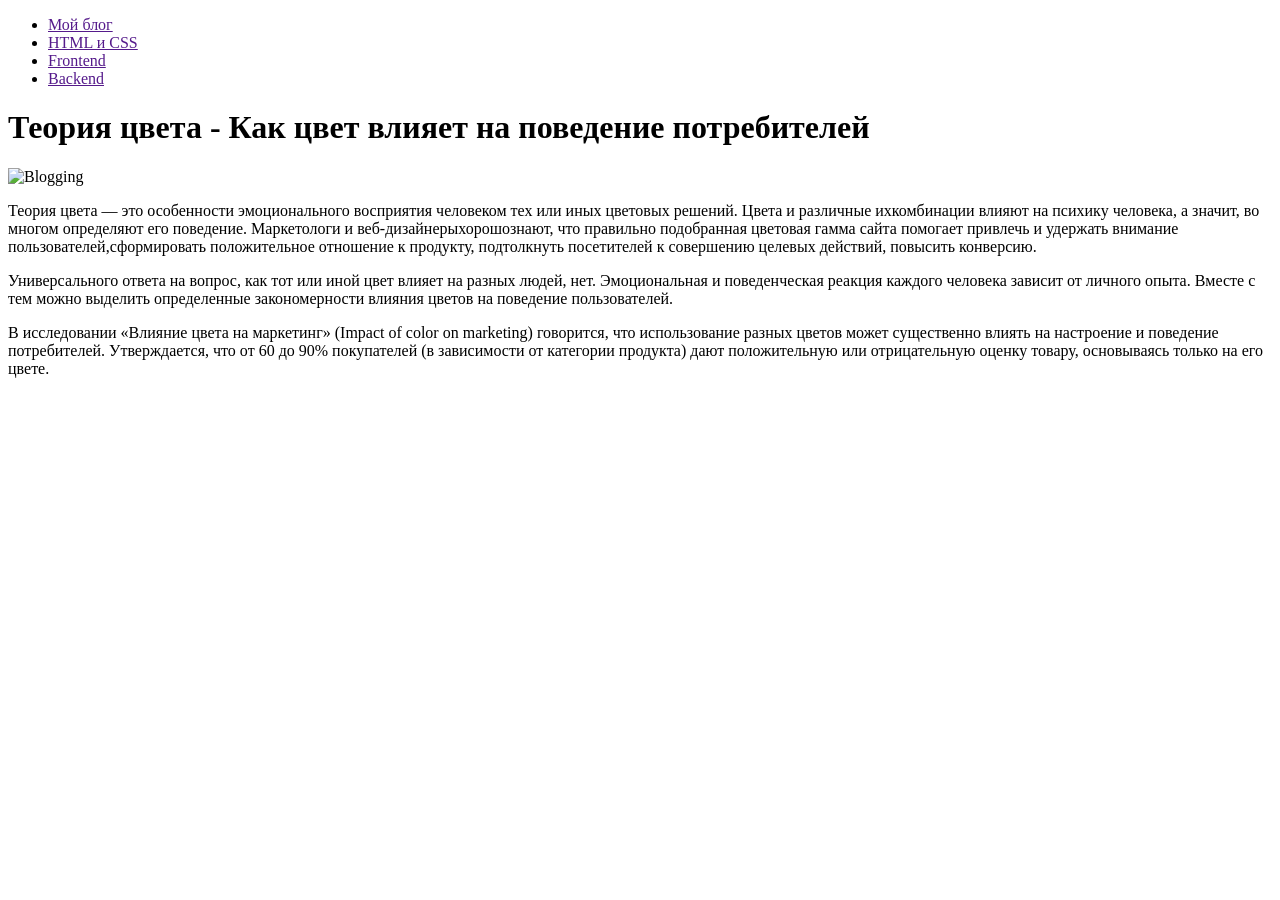
==== index.html @ 6423ac16 "Сделал ДЗ" ====
<!DOCTYPE html>
<html lang="en">

<head>
    <meta charset="UTF-8">
    <meta http-equiv="X-UA-Compatible" content="IE=edge">
    <meta name="viewport" content="width=device-width, initial-scale=1.0">
    <title>Blog-1</title>
</head>

<body>
    <ul>
        <li>
            <a href="">Мой блог</a>
        </li>
        <li>
            <a href="">HTML и CSS</a>
        </li>
        <li>
            <a href="">Frontend</a>
        </li>
        <li>
            <a href="">Backend</a>
        </li>
    </ul>

    <h1>Теория цвета - Как цвет влияет на поведение потребителей</h1>

    <img src="./img/blog.jpg" alt="Blogging">

    <p>Теория цвета — это особенности эмоционального восприятия человеком тех или иных цветовых решений. Цвета и
        различные ихкомбинации влияют на психику человека, а значит, во многом определяют его поведение. Маркетологи и
        веб-дизайнерыхорошознают, что правильно подобранная цветовая гамма сайта помогает привлечь и удержать внимание
        пользователей,сформировать положительное отношение к продукту, подтолкнуть посетителей к совершению целевых
        действий, повысить конверсию.
    </p>

    <p>Универсального ответа на вопрос, как тот или иной цвет влияет на разных людей, нет. Эмоциональная и поведенческая
        реакция каждого человека зависит от личного опыта. Вместе с тем можно выделить определенные закономерности
        влияния цветов на поведение пользователей.
    </p>

    <p>В исследовании «Влияние цвета на маркетинг» (Impact of color on marketing) говорится, что использование разных
        цветов
        может существенно влиять на настроение и поведение потребителей. Утверждается, что от 60 до 90% покупателей (в
        зависимости от категории продукта) дают положительную или отрицательную оценку товару, основываясь только на его
        цвете.
    </p>
</body>

</html>
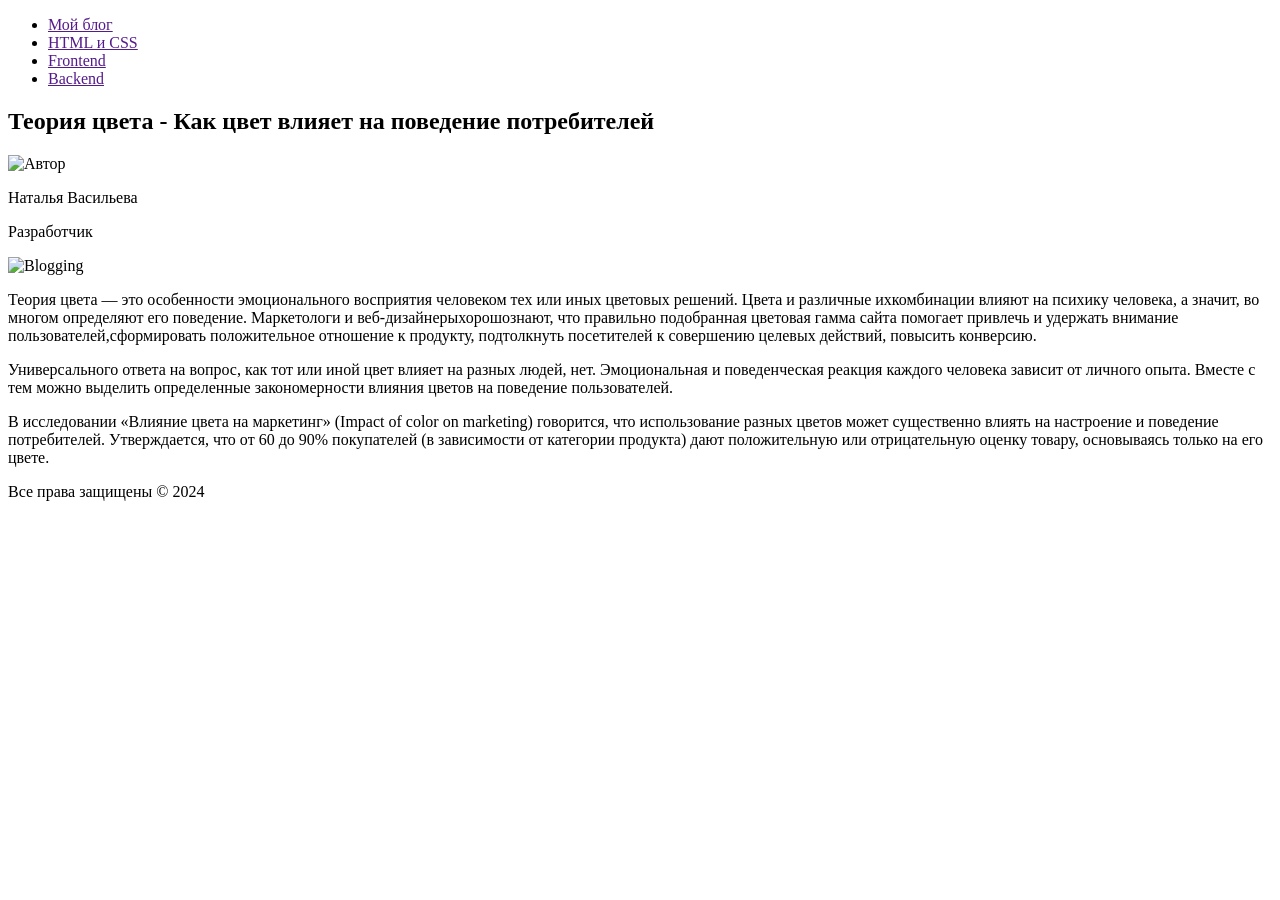
==== commit e0f05a29: "добавил семантические теги" ====
--- a/index.html
+++ b/index.html
@@ -9,43 +9,77 @@
 </head>
 
 <body>
-    <ul>
-        <li>
-            <a href="">Мой блог</a>
-        </li>
-        <li>
-            <a href="">HTML и CSS</a>
-        </li>
-        <li>
-            <a href="">Frontend</a>
-        </li>
-        <li>
-            <a href="">Backend</a>
-        </li>
-    </ul>
+    <header>
+        <nav>
+            <ul>
+                <li>
+                    <a href="">Мой блог</a>
+                </li>
+                <li>
+                    <a href="">HTML и CSS</a>
+                </li>
+                <li>
+                    <a href="">Frontend</a>
+                </li>
+                <li>
+                    <a href="">Backend</a>
+                </li>
+            </ul>
+        </nav>
+    </header>
 
-    <h1>Теория цвета - Как цвет влияет на поведение потребителей</h1>
+    <main>
+        <section>
+            <h1>Теория цвета - Как цвет влияет на поведение потребителей</h1>
+            <div>
+                <img src="./img/person.png" alt="Автор">
+                <div>
+                    <p>Наталья Васильева</p>
+                    <p>Разработчик</p>
+                </div>
+            </div>
 
-    <img src="./img/blog.jpg" alt="Blogging">
+            <img src="./img/blog.jpg" alt="Blogging">
 
-    <p>Теория цвета — это особенности эмоционального восприятия человеком тех или иных цветовых решений. Цвета и
-        различные ихкомбинации влияют на психику человека, а значит, во многом определяют его поведение. Маркетологи и
-        веб-дизайнерыхорошознают, что правильно подобранная цветовая гамма сайта помогает привлечь и удержать внимание
-        пользователей,сформировать положительное отношение к продукту, подтолкнуть посетителей к совершению целевых
-        действий, повысить конверсию.
-    </p>
+            <div>
+                <p>Теория цвета — это особенности эмоционального восприятия человеком тех или иных цветовых решений.
+                    Цвета и
+                    различные ихкомбинации влияют на психику человека, а значит, во многом определяют его поведение.
+                    Маркетологи
+                    и
+                    веб-дизайнерыхорошознают, что правильно подобранная цветовая гамма сайта помогает привлечь и
+                    удержать
+                    внимание
+                    пользователей,сформировать положительное отношение к продукту, подтолкнуть посетителей к совершению
+                    целевых
+                    действий, повысить конверсию.
+                </p>
 
-    <p>Универсального ответа на вопрос, как тот или иной цвет влияет на разных людей, нет. Эмоциональная и поведенческая
-        реакция каждого человека зависит от личного опыта. Вместе с тем можно выделить определенные закономерности
-        влияния цветов на поведение пользователей.
-    </p>
+                <p>Универсального ответа на вопрос, как тот или иной цвет влияет на разных людей, нет. Эмоциональная и
+                    поведенческая
+                    реакция каждого человека зависит от личного опыта. Вместе с тем можно выделить определенные
+                    закономерности
+                    влияния цветов на поведение пользователей.
+                </p>
 
-    <p>В исследовании «Влияние цвета на маркетинг» (Impact of color on marketing) говорится, что использование разных
-        цветов
-        может существенно влиять на настроение и поведение потребителей. Утверждается, что от 60 до 90% покупателей (в
-        зависимости от категории продукта) дают положительную или отрицательную оценку товару, основываясь только на его
-        цвете.
-    </p>
+                <p>В исследовании «Влияние цвета на маркетинг» (Impact of color on marketing) говорится, что
+                    использование
+                    разных
+                    цветов
+                    может существенно влиять на настроение и поведение потребителей. Утверждается, что от 60 до 90%
+                    покупателей
+                    (в
+                    зависимости от категории продукта) дают положительную или отрицательную оценку товару, основываясь
+                    только на
+                    его
+                    цвете.
+                </p>
+            </div>
+        </section>
+    </main>
+    <footer>
+        <p>Все права защищены &copy; 2024</p>
+    </footer>
 </body>
 
 </html>
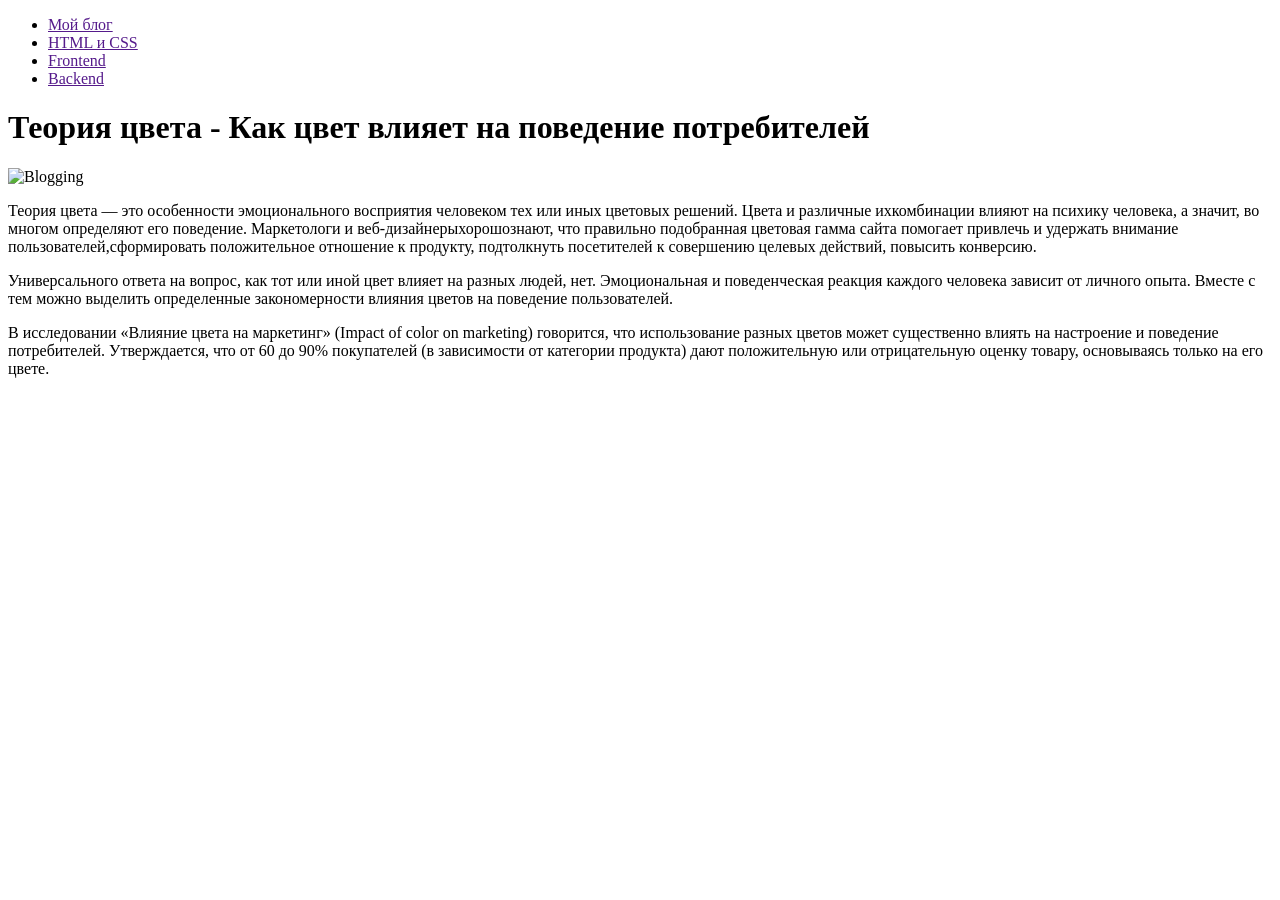
==== commit be3726d0: "Merge 7f524b1ceba0c4d3f1470aa555055e6d8a66299e into 390041bbcd8fca987355b8ab77621593ad2ec090" ====
--- a/index.html
+++ b/index.html
@@ -9,77 +9,43 @@
 </head>
 
 <body>
-    <header>
-        <nav>
-            <ul>
-                <li>
-                    <a href="">Мой блог</a>
-                </li>
-                <li>
-                    <a href="">HTML и CSS</a>
-                </li>
-                <li>
-                    <a href="">Frontend</a>
-                </li>
-                <li>
-                    <a href="">Backend</a>
-                </li>
-            </ul>
-        </nav>
-    </header>
+    <ul>
+        <li>
+            <a href="">Мой блог</a>
+        </li>
+        <li>
+            <a href="">HTML и CSS</a>
+        </li>
+        <li>
+            <a href="">Frontend</a>
+        </li>
+        <li>
+            <a href="">Backend</a>
+        </li>
+    </ul>
 
-    <main>
-        <section>
-            <h1>Теория цвета - Как цвет влияет на поведение потребителей</h1>
-            <div>
-                <img src="./img/person.png" alt="Автор">
-                <div>
-                    <p>Наталья Васильева</p>
-                    <p>Разработчик</p>
-                </div>
-            </div>
+    <h1>Теория цвета - Как цвет влияет на поведение потребителей</h1>
 
-            <img src="./img/blog.jpg" alt="Blogging">
+    <img src="./img/blog.jpg" alt="Blogging">
 
-            <div>
-                <p>Теория цвета — это особенности эмоционального восприятия человеком тех или иных цветовых решений.
-                    Цвета и
-                    различные ихкомбинации влияют на психику человека, а значит, во многом определяют его поведение.
-                    Маркетологи
-                    и
-                    веб-дизайнерыхорошознают, что правильно подобранная цветовая гамма сайта помогает привлечь и
-                    удержать
-                    внимание
-                    пользователей,сформировать положительное отношение к продукту, подтолкнуть посетителей к совершению
-                    целевых
-                    действий, повысить конверсию.
-                </p>
+    <p>Теория цвета — это особенности эмоционального восприятия человеком тех или иных цветовых решений. Цвета и
+        различные ихкомбинации влияют на психику человека, а значит, во многом определяют его поведение. Маркетологи и
+        веб-дизайнерыхорошознают, что правильно подобранная цветовая гамма сайта помогает привлечь и удержать внимание
+        пользователей,сформировать положительное отношение к продукту, подтолкнуть посетителей к совершению целевых
+        действий, повысить конверсию.
+    </p>
 
-                <p>Универсального ответа на вопрос, как тот или иной цвет влияет на разных людей, нет. Эмоциональная и
-                    поведенческая
-                    реакция каждого человека зависит от личного опыта. Вместе с тем можно выделить определенные
-                    закономерности
-                    влияния цветов на поведение пользователей.
-                </p>
+    <p>Универсального ответа на вопрос, как тот или иной цвет влияет на разных людей, нет. Эмоциональная и поведенческая
+        реакция каждого человека зависит от личного опыта. Вместе с тем можно выделить определенные закономерности
+        влияния цветов на поведение пользователей.
+    </p>
 
-                <p>В исследовании «Влияние цвета на маркетинг» (Impact of color on marketing) говорится, что
-                    использование
-                    разных
-                    цветов
-                    может существенно влиять на настроение и поведение потребителей. Утверждается, что от 60 до 90%
-                    покупателей
-                    (в
-                    зависимости от категории продукта) дают положительную или отрицательную оценку товару, основываясь
-                    только на
-                    его
-                    цвете.
-                </p>
-            </div>
-        </section>
-    </main>
-    <footer>
-        <p>Все права защищены &copy; 2024</p>
-    </footer>
+    <p>В исследовании «Влияние цвета на маркетинг» (Impact of color on marketing) говорится, что использование разных
+        цветов
+        может существенно влиять на настроение и поведение потребителей. Утверждается, что от 60 до 90% покупателей (в
+        зависимости от категории продукта) дают положительную или отрицательную оценку товару, основываясь только на его
+        цвете.
+    </p>
 </body>
 
 </html>
